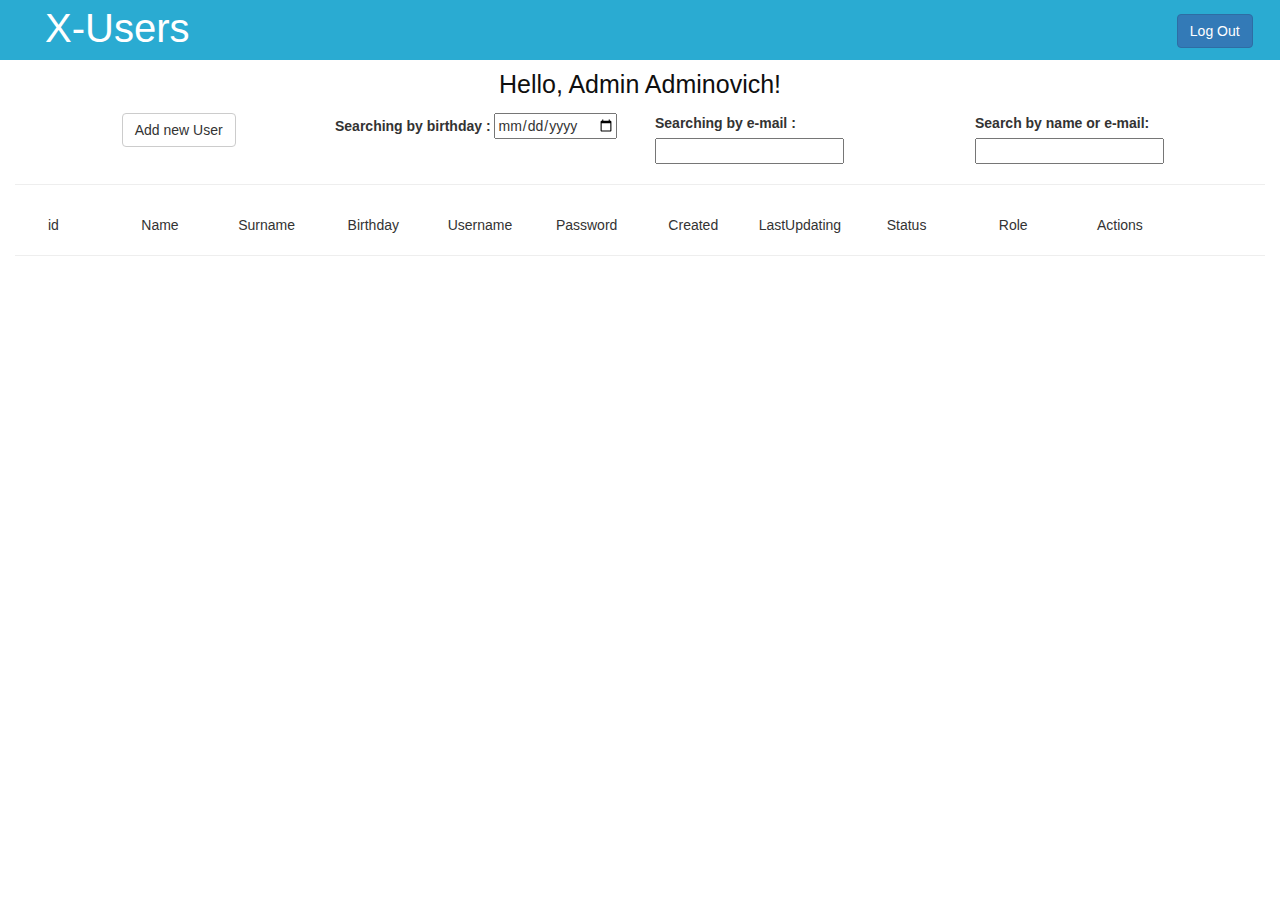
==== web/admin.html @ 029d338b "Unsafe authorization. New User" ====
<!DOCTYPE html>
<html lang="ru">
<head>

  <meta http-equiv="Content-Type" content="text/html" charset="UTF-8">
  <meta name="viewport" content="width=device-width, initial-scale=1">
  <!-- The above 3 meta tags *must* come first in the head; any other head content must come *after* these tags -->
  <title>X-Users</title>


  <!-- Bootstrap -->
  <link href="css/bootstrap.css" rel="stylesheet">
  <link href="css/style.css" rel="stylesheet">

  <!-- HTML5 shim and Respond.js for IE8 support of HTML5 elements and media queries -->
  <!-- WARNING: Respond.js doesn't work if you view the page via file:// -->
  <!--[if lt IE 9]>

    <script src="https://oss.maxcdn.com/html5shiv/3.7.3/html5shiv.min.js"></script>
    <script src="https://oss.maxcdn.com/respond/1.4.2/respond.min.js"></script>
  <![endif]-->
    <script type="text/javascript" src="js/content.js"></script>
    <script type="text/javascript" src="js/nameInfo.js"></script>
    <script type="text/javascript" src="js/redirect.js"></script>

</head>
<body>
  <div class="container-fluid">
      <div class="row header">
          <div class="col-md-3">
              <p>X-Users</p>
          </div>
          <div class="col-md-8"></div>
          <div class = "col-md-1">
              <button class = "btn btn-primary" onclick="logout()">Log Out</button>
          </div>
      </div>
      <div class = "row nameLine">
          <div class = "col-md-12">
              <p id="userNameSurname">Hello, Admin Adminovich!</p>
          </div>
      </div>
      <div class="row">
          <div class="col-md-offset-1 col-md-2 col-sm-offset-1 col-sm-2">
              <input id = "addNewBut" type="button" class = "btn btn-default cursor-pointer addBtn" value="Add new User" onclick="addNewUser()">
              <!--<button class="btn btn-default cursor-pointer addBtn" >Add new user</button>-->
          </div>
          <div class="col-md-3 col-sm-3">
              <label for="meeting">Searching by birthday : </label>
              <input id="meeting" class = "cursor-pointer" type="date" onclick=""/>
          </div>
          <div class="col-md-3 col-sm-3">
              <label for="emailSearch">Searching by e-mail : </label>
              <input id="emailSearch" class = "cursor-pointer" onclick=""/>
          </div>
          <div class = "col-md-3 col-sm-3">
              <label for="nameSearching">Search by name or e-mail: </label>
              <input id="nameSearching" class = "cursor-pointer" onclick=""/>
          </div>

      </div>
      <hr>
      <div class="row text-center" >
          <div class="col-md-12  text-center">
              <div class="row text-center" style="margin-top: 10px;">
                  <div class = "col-md-12" id = "usersTable">
                      <div class = "row">
                          <div class = "col-md-1">id</div>
                          <div class = "col-md-1">Name</div>
                          <div class = "col-md-1">Surname</div>
                          <div class = "col-md-1">Birthday</div>
                          <!--<div class = "col-md-1">E-mail</div>-->
                          <div class = "col-md-1">Username</div>
                          <div class = "col-md-1">Password</div>
                          <div class = "col-md-1">Created</div>
                          <div class = "col-md-1">LastUpdating</div>
                          <div class = "col-md-1">Status</div>
                          <div class = "col-md-1">Role</div>
                          <div class = "col-md-1">Actions</div>
                      </div>
                      <hr>
                  </div>
              </div>
          </div>
      </div>
  </div>


<!-- jQuery (necessary for Bootstrap's JavaScript plugins) -->
<script src="https://ajax.googleapis.com/ajax/libs/jquery/1.12.4/jquery.min.js"></script>
<!-- Include all compiled plugins (below), or include individual files as needed -->
<script src="js/bootstrap.js"></script>
</body>
</html>
---- web/css/style.css ----
.header{
    height: 60px;
    background-color: #2aabd2;
    font-size: 40px;
    color: white;
    padding-left: 30px;
}

.nameLine{
    height: 40px;
    font-size: 25px;
    color: #0f0f0f;
    text-align: center;
}

.cursor-pointer:hover{
    cursor: pointer;
}

.tableInput{
    width: 100%;
}
.col-md-1{
    padding-left:1px;
    padding-right:1px;
    overflow-x: auto;
}
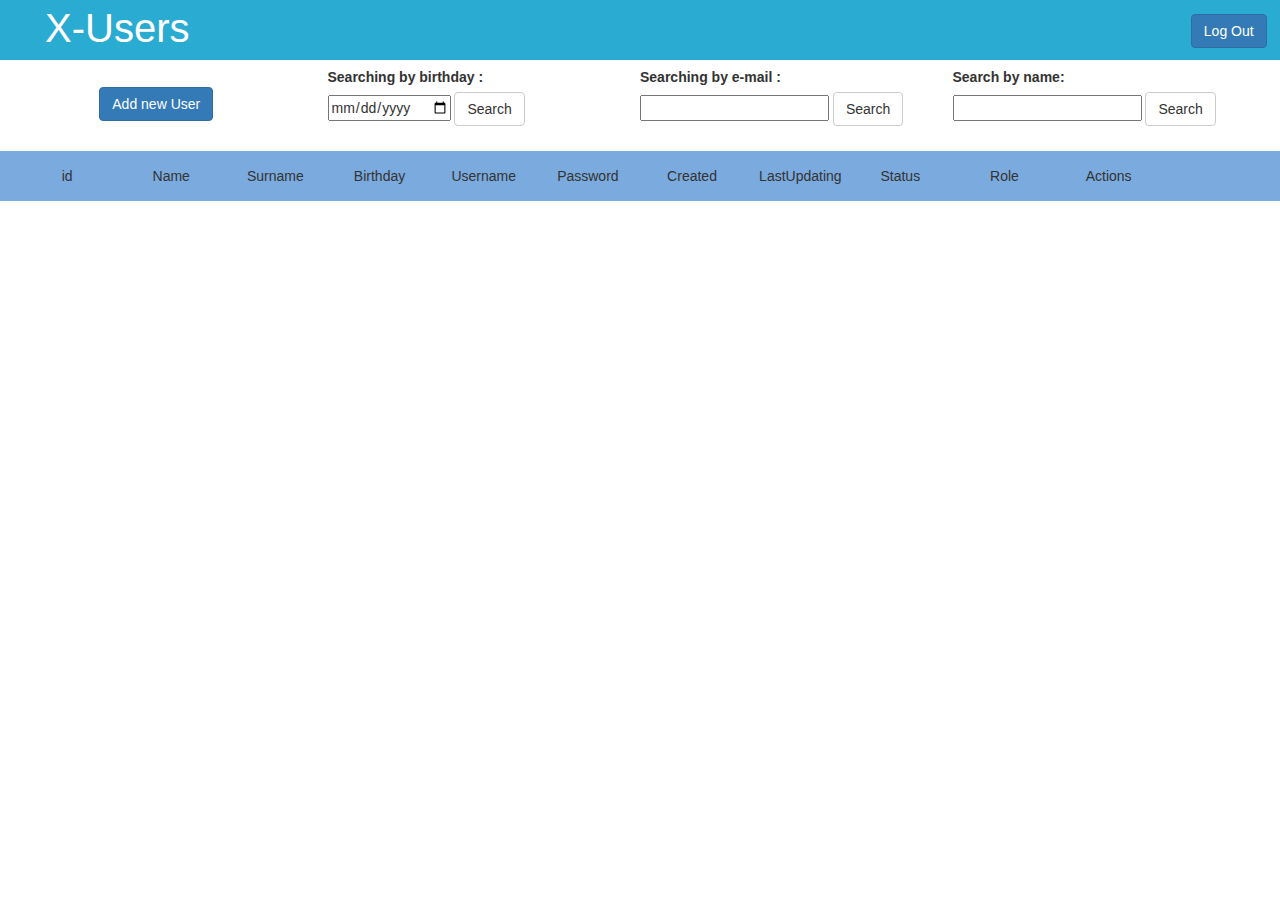
==== commit 0dedafae: "Version to ROI" ====
--- a/web/admin.html
+++ b/web/admin.html
@@ -20,56 +20,58 @@
     <script src="https://oss.maxcdn.com/respond/1.4.2/respond.min.js"></script>
   <![endif]-->
     <script type="text/javascript" src="js/content.js"></script>
-    <script type="text/javascript" src="js/nameInfo.js"></script>
     <script type="text/javascript" src="js/redirect.js"></script>
+    <script type="text/javascript" src="js/buttons.js"></script>
 
 </head>
 <body>
   <div class="container-fluid">
       <div class="row header">
           <div class="col-md-3">
-              <p>X-Users</p>
+              <p style="font-size: 40px;">X-Users</p>
           </div>
           <div class="col-md-8"></div>
           <div class = "col-md-1">
-              <button class = "btn btn-primary" onclick="logout()">Log Out</button>
+              <button class = "btn btn-primary" onclick="toPage('logout')">Log Out</button>
           </div>
       </div>
-      <div class = "row nameLine">
-          <div class = "col-md-12">
-              <p id="userNameSurname">Hello, Admin Adminovich!</p>
+      <div class="row"></div>
+      <div class="row" id = "textHere" style="width: 100%;">
+          <div class="col-md-3 text-center">
+              <input id = "addNewBut" type="button" class = "btn btn-primary cursor-pointer" value="Add new User" onclick="toPage('newUser.html')" style="margin-top: 20px;">
           </div>
-      </div>
-      <div class="row">
-          <div class="col-md-offset-1 col-md-2 col-sm-offset-1 col-sm-2">
-              <input id = "addNewBut" type="button" class = "btn btn-default cursor-pointer addBtn" value="Add new User" onclick="addNewUser()">
-              <!--<button class="btn btn-default cursor-pointer addBtn" >Add new user</button>-->
+          <div class="col-md-3">
+              <label for="meeting">Searching by birthday : </label>
+              <form action="/searchByBirth" method="get">
+                  <input id="meeting" class = "cursor-pointer" type="date" name="searchByBirth"/>
+                  <button class="btn btn-default cursor-pointer">Search</button>
+              </form>
           </div>
-          <div class="col-md-3 col-sm-3">
-              <label for="meeting">Searching by birthday : </label>
-              <input id="meeting" class = "cursor-pointer" type="date" onclick=""/>
+          <div class="col-md-3">
+              <label for="emailSearch">Searching by e-mail : </label>
+              <form action="/searchByEmail" method="get">
+                  <input id="emailSearch" class = "cursor-pointer" type="text" name = "searchByEmail"/>
+                  <button class="btn btn-default cursor-pointer">Search</button>
+              </form>
           </div>
-          <div class="col-md-3 col-sm-3">
-              <label for="emailSearch">Searching by e-mail : </label>
-              <input id="emailSearch" class = "cursor-pointer" onclick=""/>
-          </div>
-          <div class = "col-md-3 col-sm-3">
-              <label for="nameSearching">Search by name or e-mail: </label>
-              <input id="nameSearching" class = "cursor-pointer" onclick=""/>
+          <div class = "col-md-3">
+              <label for="nameSearching">Search by name: </label>
+              <form action="/searchByName" method="get">
+                  <input id="nameSearching" class = "cursor-pointer" name = "searchByName" type="text"/>
+                  <button class="btn btn-default cursor-pointer">Search</button>
+              </form>
           </div>
 
       </div>
-      <hr>
-      <div class="row text-center" >
+      <div class="row text-center" id = "shouldBeBlocked">
           <div class="col-md-12  text-center">
               <div class="row text-center" style="margin-top: 10px;">
                   <div class = "col-md-12" id = "usersTable">
-                      <div class = "row">
+                      <div class = "row"  id = "colored" style = "padding-left: 15px; padding-right: 15px;">
                           <div class = "col-md-1">id</div>
                           <div class = "col-md-1">Name</div>
                           <div class = "col-md-1">Surname</div>
                           <div class = "col-md-1">Birthday</div>
-                          <!--<div class = "col-md-1">E-mail</div>-->
                           <div class = "col-md-1">Username</div>
                           <div class = "col-md-1">Password</div>
                           <div class = "col-md-1">Created</div>
@@ -78,7 +80,6 @@
                           <div class = "col-md-1">Role</div>
                           <div class = "col-md-1">Actions</div>
                       </div>
-                      <hr>
                   </div>
               </div>
           </div>
--- a/web/css/style.css
+++ b/web/css/style.css
@@ -1,27 +1,41 @@
 .header{
     height: 60px;
     background-color: #2aabd2;
-    font-size: 40px;
     color: white;
     padding-left: 30px;
+    font-size: 40px;
 }
 
 .nameLine{
     height: 40px;
     font-size: 25px;
     color: #0f0f0f;
-    text-align: center;
+    margin-top: 10px;
 }
 
 .cursor-pointer:hover{
     cursor: pointer;
 }
+#colored{
+    background:#7aaade;
+    height:50px;
+    padding-top:15px;
+    margin-top: 15px;
+}
 
-.tableInput{
-    width: 100%;
+.hi + .hi {
+    border-top:0;
 }
-.col-md-1{
-    padding-left:1px;
-    padding-right:1px;
-    overflow-x: auto;
-}+
+div.hi {
+    border-top: 1px solid rgba(70, 67, 67, 0.34);
+    border-left: 1px solid rgba(70, 67, 67, 0.34);
+    border-right: 1px solid rgba(70, 67, 67, 0.34);
+    margin-top: 10px;
+}
+
+div.hi1{
+    border: 1px solid rgba(70, 67, 67, 0.34);
+    border-top-color: rgba(191, 191, 191, 0.34);
+}
+
